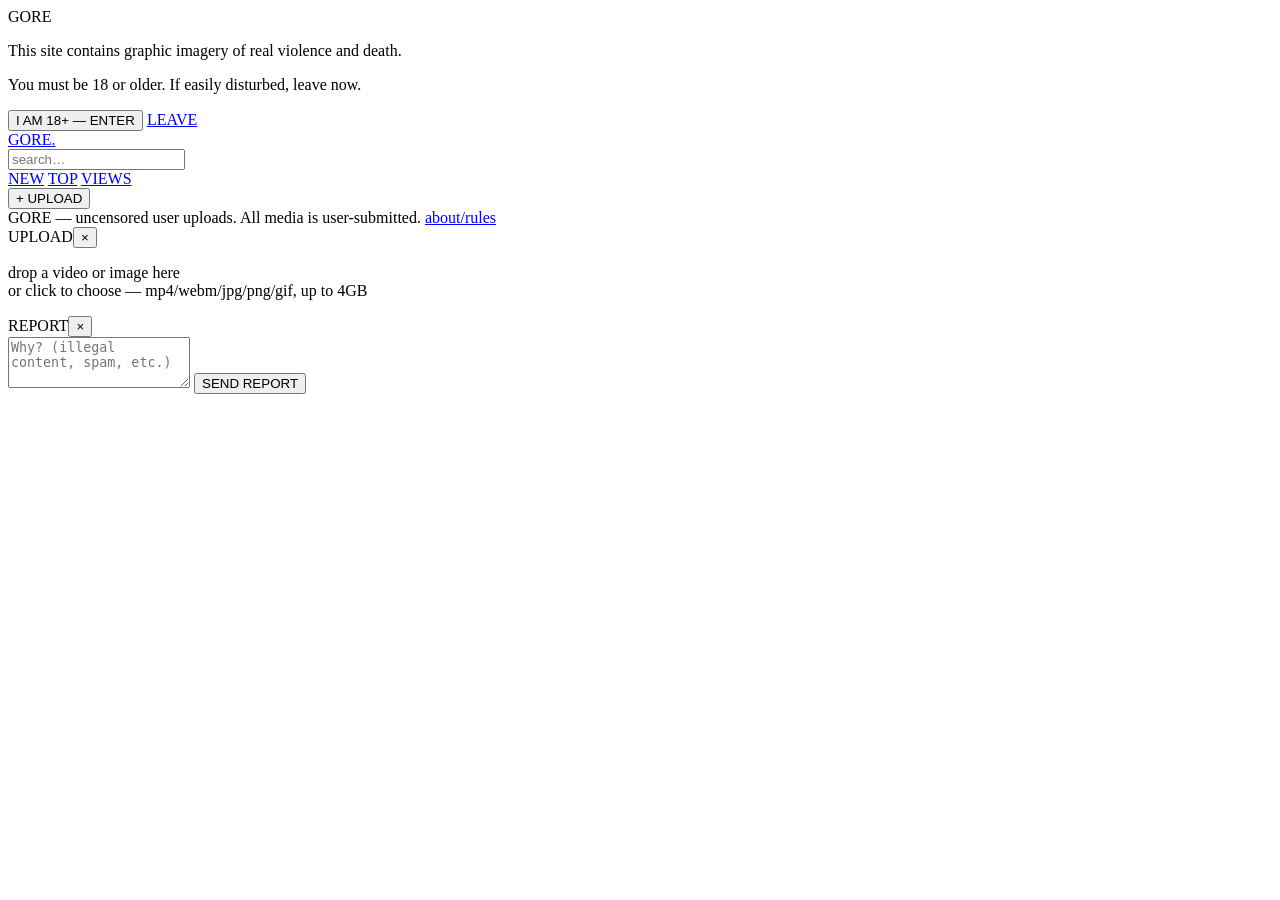
==== static/index.html @ cc63e1e9 "gore: LiveLeak-style uncensored media platform FastAPI + SQLite backend, chunked uploads (sub-CF-100" ====
<!doctype html>
<html lang="en">
<head>
<meta charset="utf-8">
<meta name="viewport" content="width=device-width,initial-scale=1">
<title>GORE — raw &amp; unfiltered</title>
<meta name="description" content="Uncensored user-uploaded media. 18+.">
<link rel="stylesheet" href="/style.css">
<link rel="icon" href="data:image/svg+xml,<svg xmlns='http://www.w3.org/2000/svg' viewBox='0 0 16 16'><rect width='16' height='16' fill='%23000'/><text x='8' y='12' font-size='11' text-anchor='middle' fill='%23c00' font-family='Impact'>G</text></svg>">
</head>
<body>

<div id="agegate">
  <div class="ag-box">
    <div class="ag-logo">GORE</div>
    <p class="ag-warn">This site contains graphic imagery of real violence and death.</p>
    <p class="ag-sub">You must be 18 or older. If easily disturbed, leave now.</p>
    <div class="ag-btns">
      <button id="ag-enter" class="btn btn-red">I AM 18+ — ENTER</button>
      <a class="btn btn-ghost" href="https://www.google.com">LEAVE</a>
    </div>
  </div>
</div>

<header>
  <a href="#/" id="logo">GORE<span class="logo-dot">.</span></a>
  <div id="searchwrap"><input id="search" placeholder="search…" autocomplete="off"></div>
  <nav>
    <a href="#/" data-sort="new" class="sortbtn on">NEW</a>
    <a href="#/" data-sort="top" class="sortbtn">TOP</a>
    <a href="#/" data-sort="views" class="sortbtn">VIEWS</a>
  </nav>
  <button id="uploadbtn" class="btn btn-red">+ UPLOAD</button>
</header>

<div id="tagbar"></div>

<main id="app"></main>

<footer>
  <span>GORE — uncensored user uploads.</span>
  <span>All media is user-submitted. <a href="#/about">about/rules</a></span>
</footer>

<div id="umodal" class="modal">
  <div class="m-box">
    <div class="m-head"><span>UPLOAD</span><button class="x" id="uclose">×</button></div>
    <div id="udrop">
      <p>drop a video or image here<br><span class="dim">or click to choose — mp4/webm/jpg/png/gif, up to 4GB</span></p>
      <input type="file" id="ufile" accept="video/*,image/*" hidden>
    </div>
    <div id="uform" hidden>
      <div id="uprev"></div>
      <input id="utitle" placeholder="Title (required)" maxlength="140">
      <textarea id="udesc" placeholder="Description — what happened, source, context" rows="4"></textarea>
      <input id="utags" placeholder="Tags — space or comma separated (e.g. accident cartel aftermath)">
      <input id="unick" placeholder="Nickname (optional)">
      <label class="nsfl"><input type="checkbox" id="unsfl"> mark NSFL (thumbnail blurred)</label>
      <div id="ubar"><div id="ubarfill"></div><span id="upct"></span></div>
      <button id="usubmit" class="btn btn-red">POST IT</button>
    </div>
  </div>
</div>

<div id="reportmodal" class="modal">
  <div class="m-box small">
    <div class="m-head"><span>REPORT</span><button class="x" id="rclose">×</button></div>
    <textarea id="rreason" placeholder="Why? (illegal content, spam, etc.)" rows="3"></textarea>
    <button id="rsubmit" class="btn btn-red">SEND REPORT</button>
  </div>
</div>

<script src="/app.js"></script>
</body>
</html>
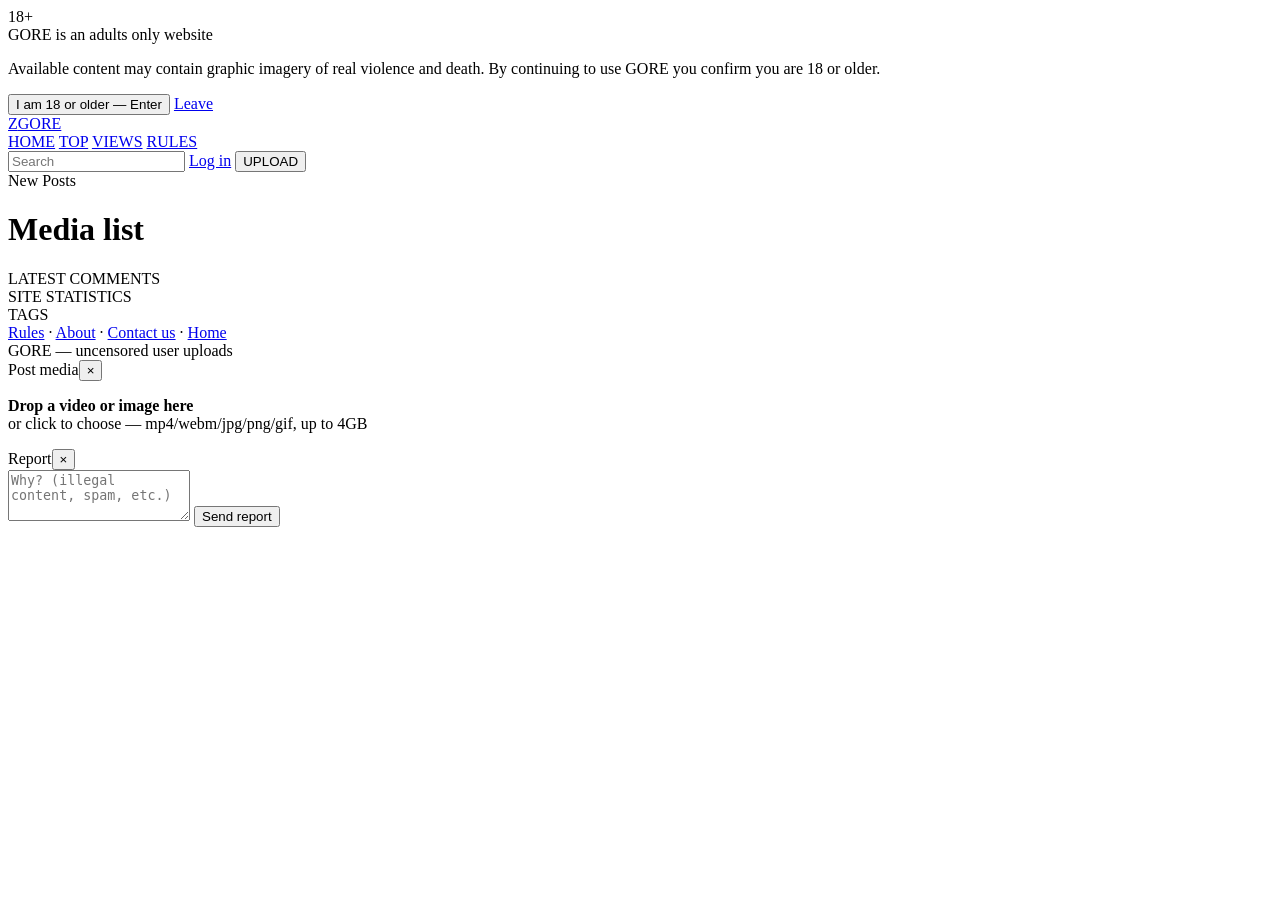
==== commit d333bf35: "lpsg.com-style XenForo skin + perf: edge-cached feed, cached static, faststart mp4s, comment counts " ====
--- a/static/index.html
+++ b/static/index.html
@@ -3,70 +3,88 @@
 <head>
 <meta charset="utf-8">
 <meta name="viewport" content="width=device-width,initial-scale=1">
-<title>GORE — raw &amp; unfiltered</title>
+<title>GORE</title>
 <meta name="description" content="Uncensored user-uploaded media. 18+.">
 <link rel="stylesheet" href="/style.css">
-<link rel="icon" href="data:image/svg+xml,<svg xmlns='http://www.w3.org/2000/svg' viewBox='0 0 16 16'><rect width='16' height='16' fill='%23000'/><text x='8' y='12' font-size='11' text-anchor='middle' fill='%23c00' font-family='Impact'>G</text></svg>">
+<link rel="icon" href="data:image/svg+xml,<svg xmlns='http://www.w3.org/2000/svg' viewBox='0 0 16 16'><rect width='16' height='16' fill='%232323'/><text x='8' y='12' font-size='10' text-anchor='middle' fill='%2358a618' font-family='Impact'>G</text></svg>">
 </head>
 <body>
 
 <div id="agegate">
-  <div class="ag-box">
-    <div class="ag-logo">GORE</div>
-    <p class="ag-warn">This site contains graphic imagery of real violence and death.</p>
-    <p class="ag-sub">You must be 18 or older. If easily disturbed, leave now.</p>
+  <div class="ag-card">
+    <div class="ag-row">
+      <div class="ag-circle">18+</div>
+      <div>
+        <div class="ag-title">GORE is an adults only website</div>
+        <p>Available content may contain graphic imagery of real violence and death. By continuing to use GORE you confirm you are 18 or older.</p>
+      </div>
+    </div>
     <div class="ag-btns">
-      <button id="ag-enter" class="btn btn-red">I AM 18+ — ENTER</button>
-      <a class="btn btn-ghost" href="https://www.google.com">LEAVE</a>
+      <button id="ag-enter" class="btn-blue">I am 18 or older — Enter</button>
+      <a class="ag-leave" href="https://www.google.com">Leave</a>
     </div>
   </div>
 </div>
 
-<header>
-  <a href="#/" id="logo">GORE<span class="logo-dot">.</span></a>
-  <div id="searchwrap"><input id="search" placeholder="search…" autocomplete="off"></div>
-  <nav>
-    <a href="#/" data-sort="new" class="sortbtn on">NEW</a>
-    <a href="#/" data-sort="top" class="sortbtn">TOP</a>
-    <a href="#/" data-sort="views" class="sortbtn">VIEWS</a>
-  </nav>
-  <button id="uploadbtn" class="btn btn-red">+ UPLOAD</button>
-</header>
+<header class="masthead"><div class="container">
+  <a class="logo" href="#/"><span class="logo-mark">Z</span>GORE</a>
+</div></header>
 
-<div id="tagbar"></div>
+<nav class="navbar"><div class="container">
+  <a class="navlink sortbtn on" data-sort="new" href="#/">HOME</a>
+  <a class="navlink sortbtn" data-sort="top" href="#/">TOP</a>
+  <a class="navlink sortbtn" data-sort="views" href="#/">VIEWS</a>
+  <a class="navlink" href="#/about">RULES</a>
+  <div class="navright">
+    <input id="search" placeholder="Search" autocomplete="off">
+    <a href="/admin.html" class="navlink dim-link">Log in</a>
+    <button class="btn-reg" id="uploadbtn">UPLOAD</button>
+  </div>
+</div></nav>
 
-<main id="app"></main>
+<div class="container">
+  <div class="breadcrumb" id="crumb">New Posts</div>
+  <h1 class="pagetitle" id="ptitle">Media list</h1>
+  <div class="layout">
+    <main id="app" class="main"></main>
+    <aside class="sidebar" id="sidebar">
+      <div class="widget"><div class="whead">LATEST COMMENTS</div><div id="latest" class="wbody"></div></div>
+      <div class="widget"><div class="whead">SITE STATISTICS</div><div id="sitestats" class="wbody stats"></div></div>
+      <div class="widget"><div class="whead">TAGS</div><div id="tagw" class="wbody tags"></div></div>
+    </aside>
+  </div>
+</div>
 
-<footer>
-  <span>GORE — uncensored user uploads.</span>
-  <span>All media is user-submitted. <a href="#/about">about/rules</a></span>
-</footer>
+<footer class="pagefoot"><div class="container">
+  <a href="#/about">Rules</a> · <a href="#/about">About</a> · <a href="#/about">Contact us</a> · <a href="#/">Home</a>
+  <div class="foot-brand">GORE — uncensored user uploads</div>
+</div></footer>
 
 <div id="umodal" class="modal">
   <div class="m-box">
-    <div class="m-head"><span>UPLOAD</span><button class="x" id="uclose">×</button></div>
+    <div class="m-head"><span>Post media</span><button class="x" id="uclose">×</button></div>
     <div id="udrop">
-      <p>drop a video or image here<br><span class="dim">or click to choose — mp4/webm/jpg/png/gif, up to 4GB</span></p>
+      <p><b>Drop a video or image here</b><br><span class="dim">or click to choose — mp4/webm/jpg/png/gif, up to 4GB</span></p>
       <input type="file" id="ufile" accept="video/*,image/*" hidden>
     </div>
     <div id="uform" hidden>
       <div id="uprev"></div>
       <input id="utitle" placeholder="Title (required)" maxlength="140">
       <textarea id="udesc" placeholder="Description — what happened, source, context" rows="4"></textarea>
-      <input id="utags" placeholder="Tags — space or comma separated (e.g. accident cartel aftermath)">
+      <input id="utags" placeholder="Tags — space or comma separated">
       <input id="unick" placeholder="Nickname (optional)">
-      <label class="nsfl"><input type="checkbox" id="unsfl"> mark NSFL (thumbnail blurred)</label>
+      <label class="nsfl"><input type="checkbox" id="unsfl"> mark NSFL</label>
       <div id="ubar"><div id="ubarfill"></div><span id="upct"></span></div>
-      <button id="usubmit" class="btn btn-red">POST IT</button>
+      <button id="usubmit" class="btn-blue">Post</button>
     </div>
   </div>
 </div>
 
 <div id="reportmodal" class="modal">
   <div class="m-box small">
-    <div class="m-head"><span>REPORT</span><button class="x" id="rclose">×</button></div>
+    <div class="m-head"><span>Report</span><button class="x" id="rclose">×</button></div>
     <textarea id="rreason" placeholder="Why? (illegal content, spam, etc.)" rows="3"></textarea>
-    <button id="rsubmit" class="btn btn-red">SEND REPORT</button>
+    <button id="rsubmit" class="btn-blue">Send report</button>
   </div>
 </div>
 
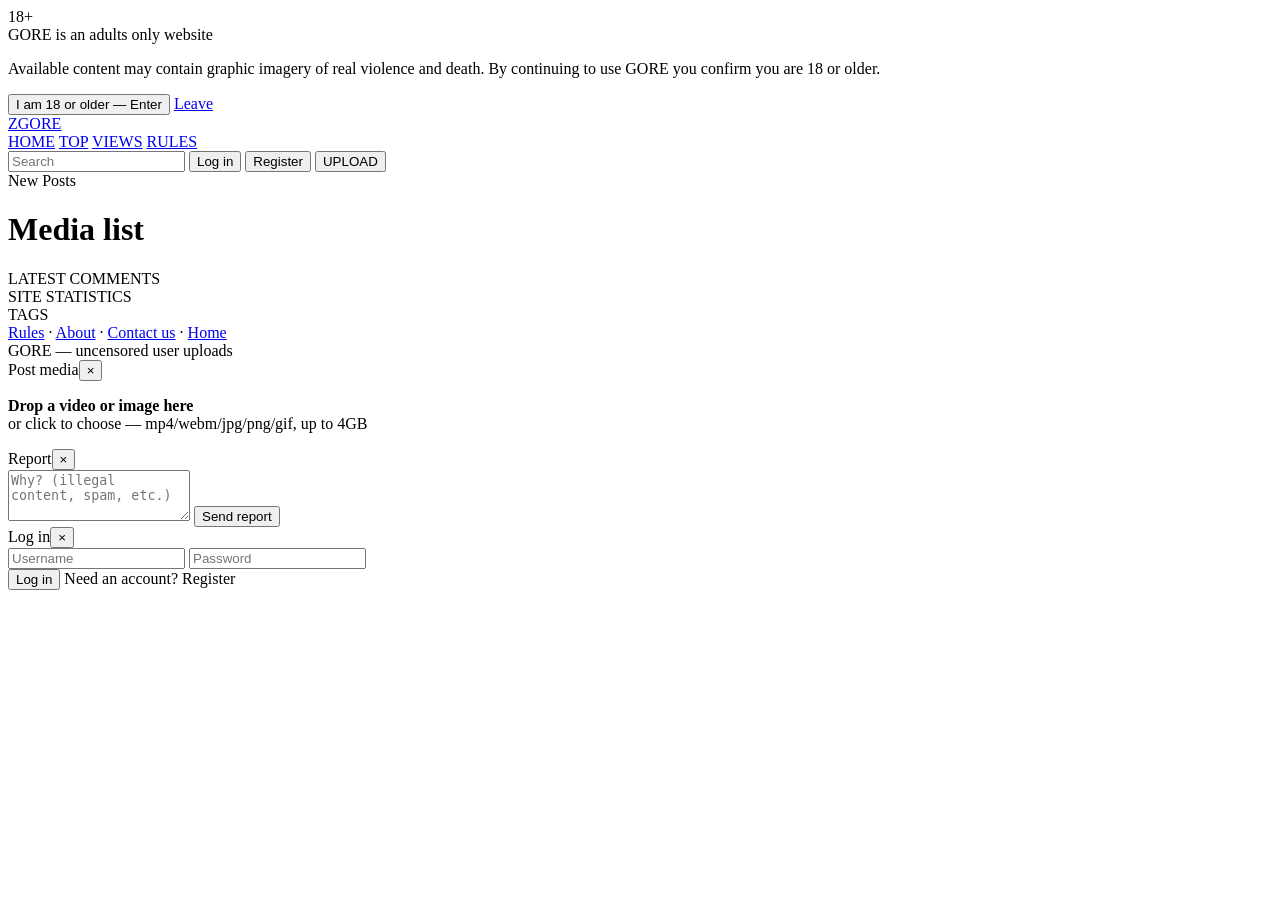
==== commit 2981dafa: "accounts, mobile polish, security hardening - register/login/logout with pbkdf2 password hashing + s" ====
--- a/static/index.html
+++ b/static/index.html
@@ -5,7 +5,7 @@
 <meta name="viewport" content="width=device-width,initial-scale=1">
 <title>GORE</title>
 <meta name="description" content="Uncensored user-uploaded media. 18+.">
-<link rel="stylesheet" href="/style.css">
+<link rel="stylesheet" href="/style.v3.css">
 <link rel="icon" href="data:image/svg+xml,<svg xmlns='http://www.w3.org/2000/svg' viewBox='0 0 16 16'><rect width='16' height='16' fill='%232323'/><text x='8' y='12' font-size='10' text-anchor='middle' fill='%2358a618' font-family='Impact'>G</text></svg>">
 </head>
 <body>
@@ -37,7 +37,9 @@
   <a class="navlink" href="#/about">RULES</a>
   <div class="navright">
     <input id="search" placeholder="Search" autocomplete="off">
-    <a href="/admin.html" class="navlink dim-link">Log in</a>
+    <span id="who"></span>
+    <button class="btn-ghost" id="loginbtn">Log in</button>
+    <button class="btn-reg" id="regbtn">Register</button>
     <button class="btn-reg" id="uploadbtn">UPLOAD</button>
   </div>
 </div></nav>
@@ -88,6 +90,19 @@
   </div>
 </div>
 
-<script src="/app.js"></script>
+<div id="authmodal" class="modal">
+  <div class="m-box small">
+    <div class="m-head"><span id="atitle">Log in</span><button class="x" id="aclose">×</button></div>
+    <div id="aform">
+      <input id="auser" placeholder="Username" maxlength="24" autocomplete="username">
+      <input id="apass" placeholder="Password" type="password" maxlength="200" autocomplete="current-password">
+      <div id="aerr" class="aerr"></div>
+      <button id="asubmit" class="btn-blue">Log in</button>
+      <a id="aswitch" class="aswitch">Need an account? Register</a>
+    </div>
+  </div>
+</div>
+
+<script src="/app.v3.js"></script>
 </body>
 </html>
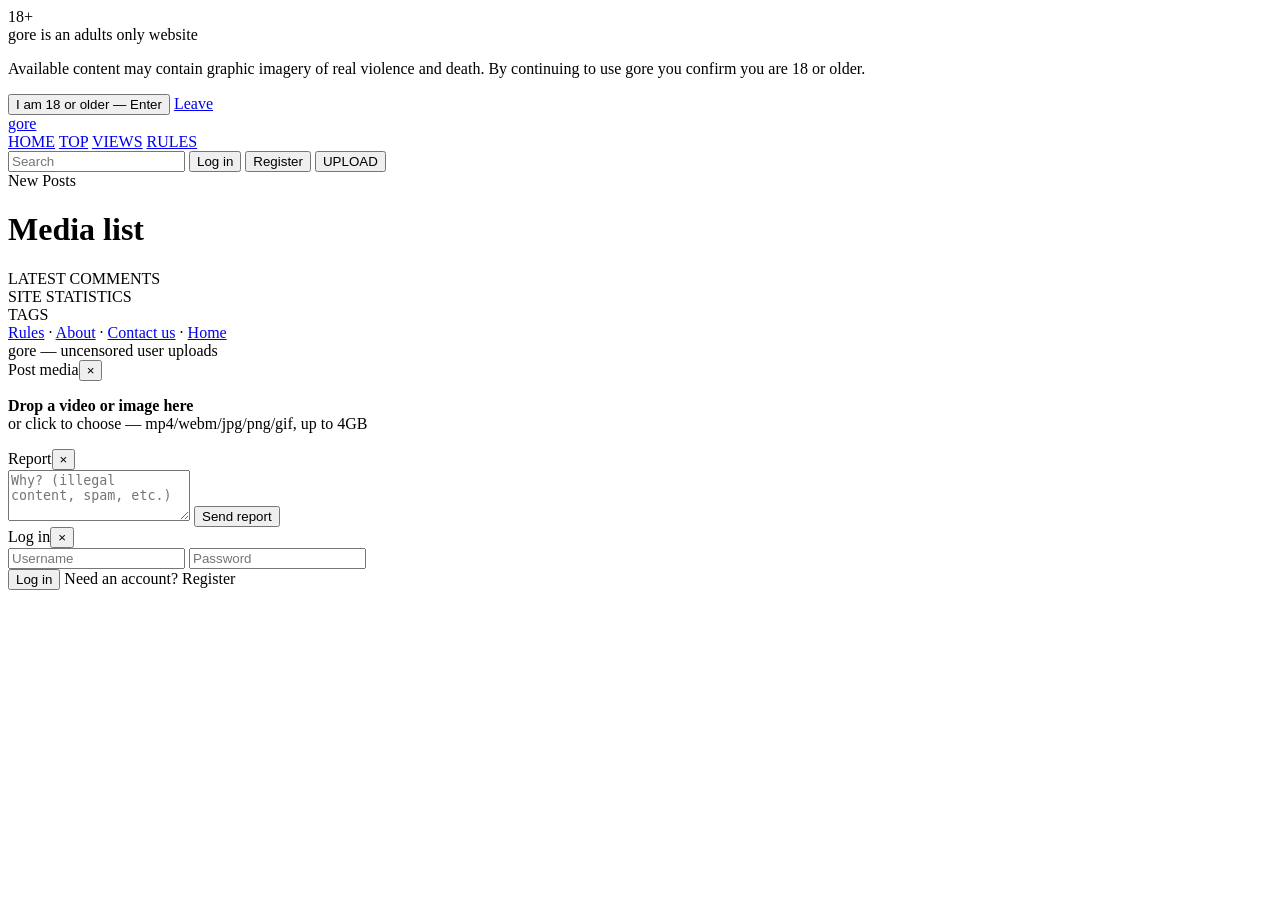
==== commit 94030fe0: "rename to lowercase gore, drop Z logo mark Co-Authored-By: Devin AI <158243242+devin-ai-integration[" ====
--- a/static/index.html
+++ b/static/index.html
@@ -3,7 +3,7 @@
 <head>
 <meta charset="utf-8">
 <meta name="viewport" content="width=device-width,initial-scale=1">
-<title>GORE</title>
+<title>gore</title>
 <meta name="description" content="Uncensored user-uploaded media. 18+.">
 <link rel="stylesheet" href="/style.v3.css">
 <link rel="icon" href="data:image/svg+xml,<svg xmlns='http://www.w3.org/2000/svg' viewBox='0 0 16 16'><rect width='16' height='16' fill='%232323'/><text x='8' y='12' font-size='10' text-anchor='middle' fill='%2358a618' font-family='Impact'>G</text></svg>">
@@ -15,8 +15,8 @@
     <div class="ag-row">
       <div class="ag-circle">18+</div>
       <div>
-        <div class="ag-title">GORE is an adults only website</div>
-        <p>Available content may contain graphic imagery of real violence and death. By continuing to use GORE you confirm you are 18 or older.</p>
+        <div class="ag-title">gore is an adults only website</div>
+        <p>Available content may contain graphic imagery of real violence and death. By continuing to use gore you confirm you are 18 or older.</p>
       </div>
     </div>
     <div class="ag-btns">
@@ -27,7 +27,7 @@
 </div>
 
 <header class="masthead"><div class="container">
-  <a class="logo" href="#/"><span class="logo-mark">Z</span>GORE</a>
+  <a class="logo" href="#/">gore</a>
 </div></header>
 
 <nav class="navbar"><div class="container">
@@ -59,7 +59,7 @@
 
 <footer class="pagefoot"><div class="container">
   <a href="#/about">Rules</a> · <a href="#/about">About</a> · <a href="#/about">Contact us</a> · <a href="#/">Home</a>
-  <div class="foot-brand">GORE — uncensored user uploads</div>
+  <div class="foot-brand">gore — uncensored user uploads</div>
 </div></footer>
 
 <div id="umodal" class="modal">
